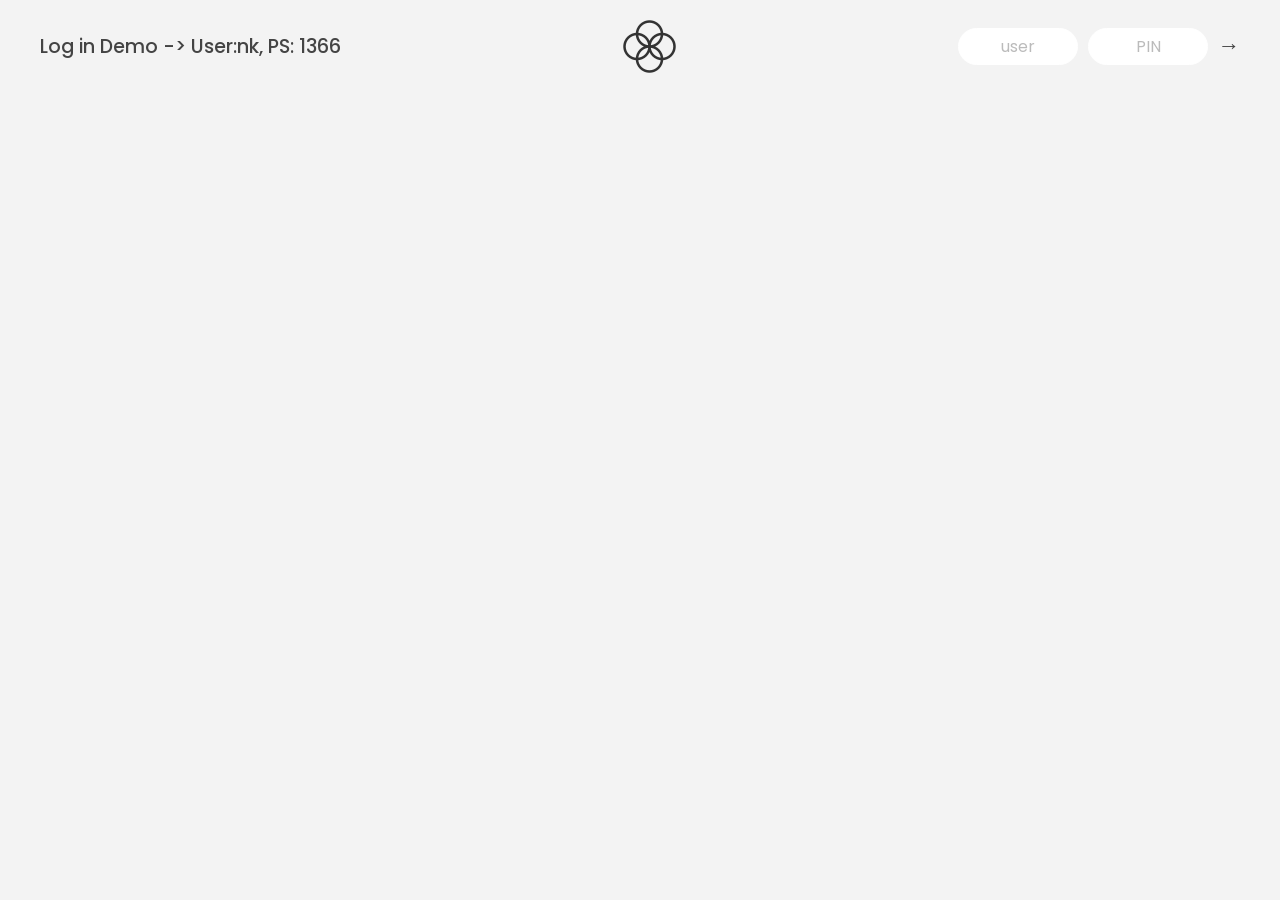
==== bankFeature.html @ 4c101fc9 "Bankist" ====
<!DOCTYPE html>
<html lang="en">

<head>
  <meta charset="UTF-8" />
  <meta name="viewport" content="width=device-width, initial-scale=1.0" />
  <meta http-equiv="X-UA-Compatible" content="ie=edge" />
  <link rel="shortcut icon" type="image/png" href="/icon.png" />

  <link href="https://fonts.googleapis.com/css?family=Poppins:400,500,600&display=swap" rel="stylesheet" />

  <link rel="stylesheet" href="bankFeature.css" />
  <title>Bankist</title>
</head>


<body>
  <!-- TOP NAVIGATION -->
  <nav>
    <p class="welcome">Log in Demo -> User:nk, PS: 1366</p>
    <img src="logo.png" alt="Logo" class="logo" />
    <form class="login">
      <input type="text" placeholder="user" class="login__input login__input--user" />
      <!-- In practice, use type="password" -->
      <input type="text" placeholder="PIN" maxlength="4" class="login__input login__input--pin" />
      <button class="login__btn">&rarr;</button>
    </form>
  </nav>

  <main class="app">
    <!-- BALANCE -->
    <div class="balance">
      <div>
        <p class="balance__label">Current balance</p>
        <p class="balance__date">
          As of <span class="date">05/03/2037</span>
        </p>
      </div>
      <p class="balance__value">0000€</p>
    </div>

    <!-- MOVEMENTS -->
    <div class="movements">
      <!-- <div class="movements__row">
        <div class="movements__type movements__type--deposit">2 deposit</div>
        <div class="movements__date">3 days ago</div>
        <div class="movements__value">4 000€</div>
      </div>
      <div class="movements__row">
        <div class="movements__type movements__type--withdrawal">
          1 withdrawal
        </div>
        <div class="movements__date">24/01/2037</div>
        <div class="movements__value">-378€</div>
      </div> -->
    </div>

    <!-- SUMMARY -->
    <div class="summary">
      <p class="summary__label">In</p>
      <p class="summary__value summary__value--in">0000€</p>
      <p class="summary__label">Out</p>
      <p class="summary__value summary__value--out">0000€</p>
      <p class="summary__label">Interest</p>
      <p class="summary__value summary__value--interest">0000€</p>
      <button class="btn--sort">&downarrow; SORT</button>
    </div>

    <!-- OPERATION: TRANSFERS -->
    <div class="operation operation--transfer">
      <h2>Transfer money</h2>
      <form class="form form--transfer">
        <input type="text" class="form__input form__input--to" />
        <input type="number" class="form__input form__input--amount" />
        <button class="form__btn form__btn--transfer">&rarr;</button>
        <label class="form__label">Transfer to</label>
        <label class="form__label">Amount</label>
      </form>
    </div>

    <!-- OPERATION: LOAN -->
    <div class="operation operation--loan">
      <h2>Request loan</h2>
      <form class="form form--loan">
        <input type="number" class="form__input form__input--loan-amount" />
        <button class="form__btn form__btn--loan">&rarr;</button>
        <label class="form__label form__label--loan">Amount</label>
      </form>
    </div>

    <!-- OPERATION: CLOSE -->
    <div class="operation operation--close">
      <h2>Close account</h2>
      <form class="form form--close">
        <input type="text" class="form__input form__input--user" />
        <input type="password" maxlength="6" class="form__input form__input--pin" />
        <button class="form__btn form__btn--close">&rarr;</button>
        <label class="form__label">Confirm user</label>
        <label class="form__label">Confirm PIN</label>
      </form>
    </div>

    <!-- LOGOUT TIMER -->
    <p class="logout-timer">
      You will be logged out in <span class="timer">05:00</span>
    </p>
  </main>

  <script src="bankFeature.js"></script>
</body>

</html>
---- bankFeature.css ----
/*
 * Use this CSS to learn some intersting techniques,
 * in case you're wondering how I built the UI.
 * Have fun! 😁
 */

* {
  margin: 0;
  padding: 0;
  box-sizing: inherit;
}

html {
  font-size: 62.5%;
  box-sizing: border-box;
}

body {
  font-family: 'Poppins', sans-serif;
  color: #444;
  background-color: #f3f3f3;
  height: 100vh;
  padding: 2rem;
}

nav {
  display: flex;
  justify-content: space-between;
  align-items: center;
  padding: 0 2rem;
}

.welcome {
  font-size: 1.9rem;
  font-weight: 500;
}

.logo {
  height: 5.25rem;
}

.login {
  display: flex;
}

.login__input {
  border: none;
  padding: 0.5rem 2rem;
  font-size: 1.6rem;
  font-family: inherit;
  text-align: center;
  width: 12rem;
  border-radius: 10rem;
  margin-right: 1rem;
  color: inherit;
  border: 1px solid #fff;
  transition: all 0.3s;
}

.login__input:focus {
  outline: none;
  border: 1px solid #ccc;
}

.login__input::placeholder {
  color: #bbb;
}

.login__btn {
  border: none;
  background: none;
  font-size: 2.2rem;
  color: inherit;
  cursor: pointer;
  transition: all 0.3s;
}

.login__btn:hover,
.login__btn:focus,
.btn--sort:hover,
.btn--sort:focus {
  outline: none;
  color: #777;
}

/* MAIN */
.app {
  position: relative;
  max-width: 100rem;
  margin: 4rem auto;
  display: grid;
  grid-template-columns: 4fr 3fr;
  grid-template-rows: auto repeat(3, 15rem) auto;
  gap: 2rem;

  /* NOTE This creates the fade in/out animation */
  opacity: 0;
  transition: all 1s;
}

.balance {
  grid-column: 1 / span 2;
  display: flex;
  align-items: flex-end;
  justify-content: space-between;
  margin-bottom: 2rem;
}

.balance__label {
  font-size: 2.2rem;
  font-weight: 500;
  margin-bottom: -0.2rem;
}

.balance__date {
  font-size: 1.4rem;
  color: #888;
}

.balance__value {
  font-size: 4.5rem;
  font-weight: 400;
}

/* MOVEMENTS */
.movements {
  grid-row: 2 / span 3;
  background-color: #fff;
  border-radius: 1rem;
  overflow: scroll;
}

.movements__row {
  padding: 2.25rem 4rem;
  display: flex;
  align-items: center;
  border-bottom: 1px solid #eee;
}

.movements__type {
  font-size: 1.1rem;
  text-transform: uppercase;
  font-weight: 500;
  color: #fff;
  padding: 0.1rem 1rem;
  border-radius: 10rem;
  margin-right: 2rem;
}

.movements__date {
  font-size: 1.1rem;
  text-transform: uppercase;
  font-weight: 500;
  color: #666;
}

.movements__type--deposit {
  background-image: linear-gradient(to top left, #39b385, #9be15d);
}

.movements__type--withdrawal {
  background-image: linear-gradient(to top left, #e52a5a, #ff585f);
}

.movements__value {
  font-size: 1.7rem;
  margin-left: auto;
}

/* SUMMARY */
.summary {
  grid-row: 5 / 6;
  display: flex;
  align-items: baseline;
  padding: 0 0.3rem;
  margin-top: 1rem;
}

.summary__label {
  font-size: 1.2rem;
  font-weight: 500;
  text-transform: uppercase;
  margin-right: 0.8rem;
}

.summary__value {
  font-size: 2.2rem;
  margin-right: 2.5rem;
}

.summary__value--in,
.summary__value--interest {
  color: #66c873;
}

.summary__value--out {
  color: #f5465d;
}

.btn--sort {
  margin-left: auto;
  border: none;
  background: none;
  font-size: 1.3rem;
  font-weight: 500;
  cursor: pointer;
}

/* OPERATIONS */
.operation {
  border-radius: 1rem;
  padding: 3rem 4rem;
  color: #333;
}

.operation--transfer {
  background-image: linear-gradient(to top left, #ffb003, #ffcb03);
}

.operation--loan {
  background-image: linear-gradient(to top left, #39b385, #9be15d);
}

.operation--close {
  background-image: linear-gradient(to top left, #e52a5a, #ff585f);
}

h2 {
  margin-bottom: 1.5rem;
  font-size: 1.7rem;
  font-weight: 600;
  color: #333;
}

.form {
  display: grid;
  grid-template-columns: 2.5fr 2.5fr 1fr;
  grid-template-rows: auto auto;
  gap: 0.4rem 1rem;
}

/* Exceptions for interst */
.form.form--loan {
  grid-template-columns: 2.5fr 1fr 2.5fr;
}
.form__label--loan {
  grid-row: 2;
}
/* End exceptions */

.form__input {
  width: 100%;
  border: none;
  background-color: rgba(255, 255, 255, 0.4);
  font-family: inherit;
  font-size: 1.5rem;
  text-align: center;
  color: #333;
  padding: 0.3rem 1rem;
  border-radius: 0.7rem;
  transition: all 0.3s;
}

.form__input:focus {
  outline: none;
  background-color: rgba(255, 255, 255, 0.6);
}

.form__label {
  font-size: 1.3rem;
  text-align: center;
}

.form__btn {
  border: none;
  border-radius: 0.7rem;
  font-size: 1.8rem;
  background-color: #fff;
  cursor: pointer;
  transition: all 0.3s;
}

.form__btn:focus {
  outline: none;
  background-color: rgba(255, 255, 255, 0.8);
}

.logout-timer {
  padding: 0 0.3rem;
  margin-top: 1.9rem;
  text-align: right;
  font-size: 1.25rem;
}

.timer {
  font-weight: 600;
}
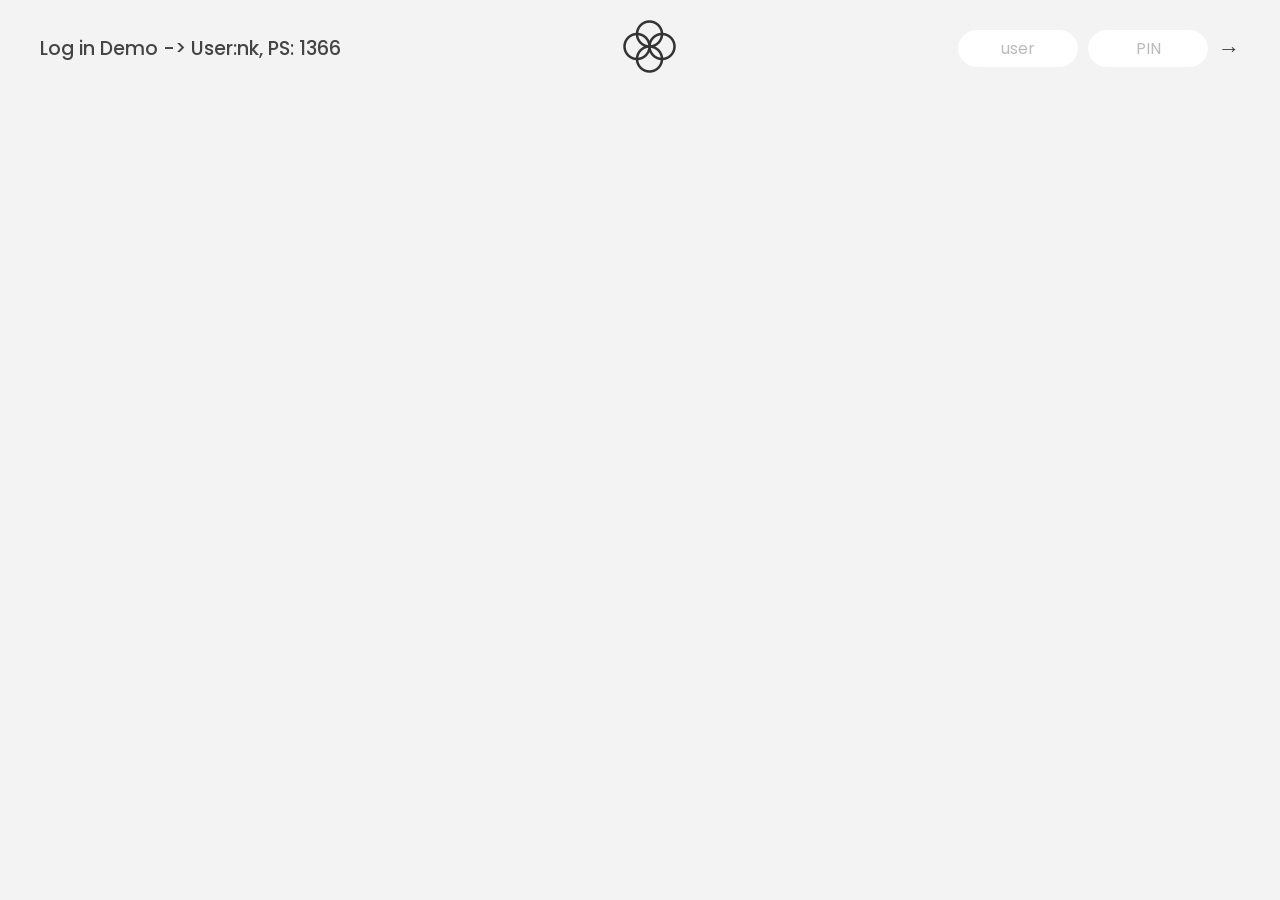
==== commit 21fa99a3: "29APR" ====
--- a/bankFeature.html
+++ b/bankFeature.html
@@ -18,7 +18,7 @@
   <!-- TOP NAVIGATION -->
   <nav>
     <p class="welcome">Log in Demo -> User:nk, PS: 1366</p>
-    <img src="logo.png" alt="Logo" class="logo" />
+    <a href="index.html"><img src="logo.png" alt="Logo" class="logo" /></a>
     <form class="login">
       <input type="text" placeholder="user" class="login__input login__input--user" />
       <!-- In practice, use type="password" -->
